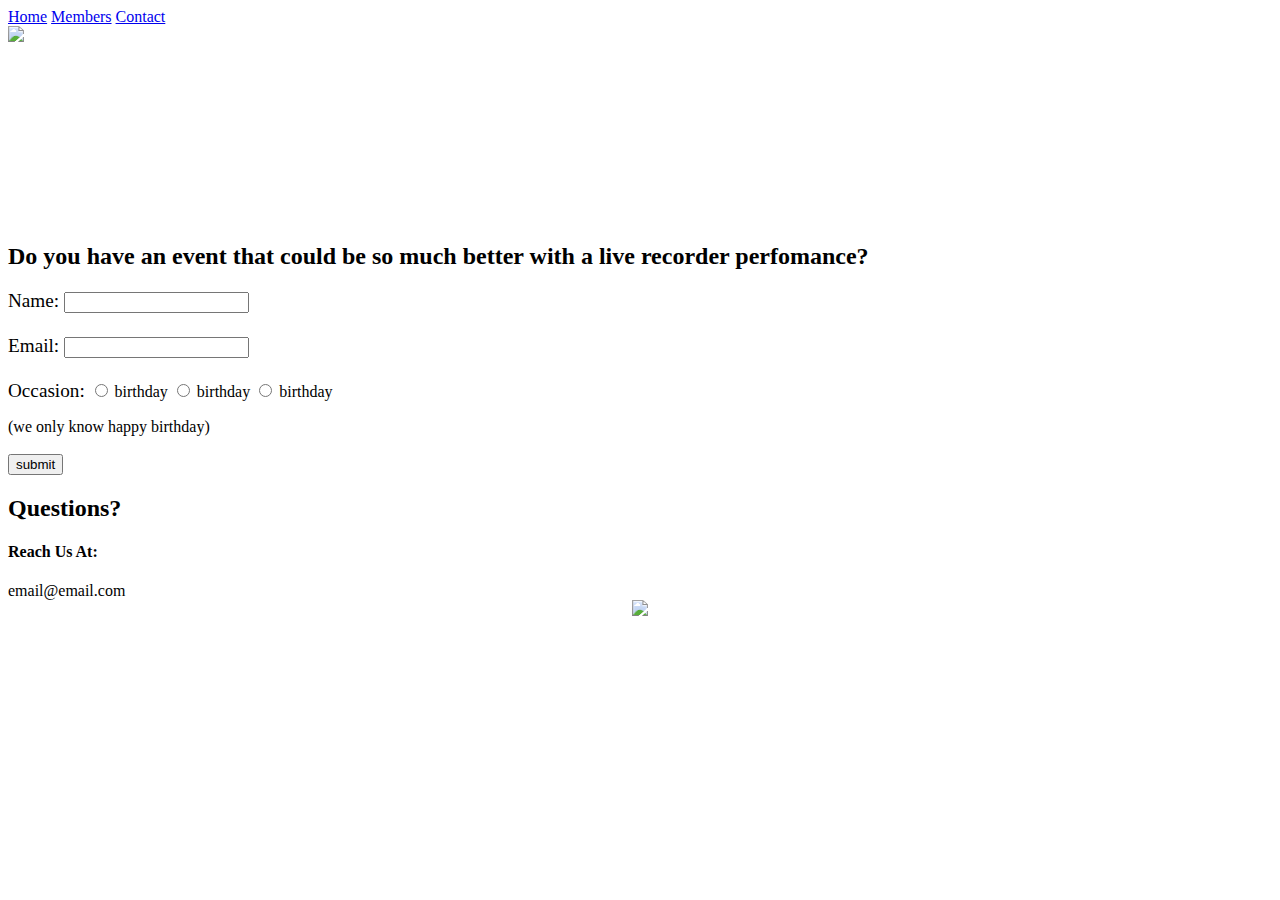
==== contact.html @ b762bcb5 "1st commit for contact.html" ====
<!doctype html>
<html>
<head>
<meta charset="UTF-8">
<title>Untitled Document</title>
<link rel="stylesheet" href="styles.css">
</head>

<body background=recorder.jpeg>
	<nav>
		<div class="navbar">
			<a href="https://lizziepimentel.github.io/cs20hw2/index.html">Home</a>
			<a href="https://lizziepimentel.github.io/cs20hw2/members.html">Members</a>
			<a href="https://lizziepimentel.github.io/cs20hw2/contact.html">Contact</a>
		</div>
	</nav>
	
	<section class="icon">
		<a href="https://lizziepimentel.github.io/cs20hw2/index.html">
			<img src="icon.png" width= 50>
		</a>
	</section>
	
	<section class="contactus">
		<h1 style="color: white">CONTACT US CONTACT US CONTACT US</h1>
		<h1 style="color: white">CONTACT US CONTACT US CONTACT US</h1>
		<h1 style="color: white">CONTACT US CONTACT US CONTACT US</h1>
	</section>
	
	<section class="form">
		<h2>
			Do you have an event that could be so much better with a live recorder perfomance?
		</h2>
		<form>
			<font color="black">
			<big>
				 Name: <input type="text" id="name" name="name">
				<br/>
				<br/>
				Email: <input type="text" id="email" name="email">
				<br/>
				<br/>
				Occasion:
			</big>
				<input type="radio" name="occasion" value="birthday"> birthday
				<input type="radio" name="occasion" value="birthday"> birthday
				<input type="radio" name="occasion" value="birthday"> birthday
			</font>
		</form>
		<p></p>
		(we only know happy birthday)
		<br/>
		<br/>
		<input type="submit" value="submit">
	</section>
	
	<p></p>
	
	<section class="contactinfo">
		<h2>
			Questions?
		</h2>
		<h4>
			Reach Us At:
		</h4>
		email@email.com
	</section>
	<center>
		<img src="recordlogo.png" width = 400>
	</center>
</body>
</html>
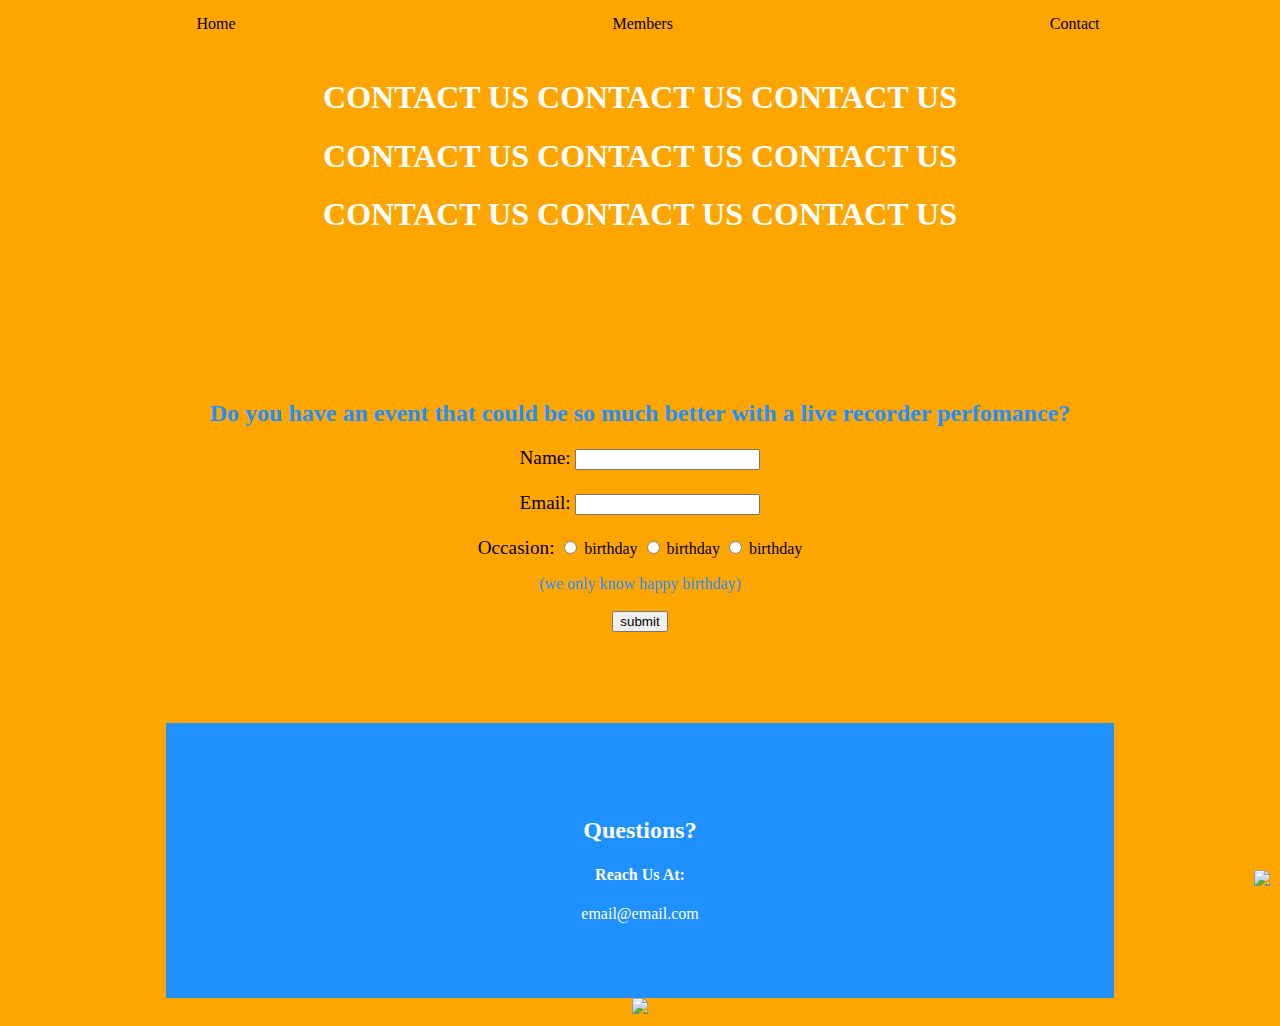
==== commit 46ba5592: "2nd commit for contact.html" ====
--- a/contact.html
+++ b/contact.html
@@ -9,14 +9,14 @@
 <body background=recorder.jpeg>
 	<nav>
 		<div class="navbar">
-			<a href="https://lizziepimentel.github.io/cs20hw2/index.html">Home</a>
-			<a href="https://lizziepimentel.github.io/cs20hw2/members.html">Members</a>
-			<a href="https://lizziepimentel.github.io/cs20hw2/contact.html">Contact</a>
+			<a href="https://lizziepimentel.github.io/cs20homework2/index.html">Home</a>
+			<a href="https://lizziepimentel.github.io/cs20homework2/members.html">Members</a>
+			<a href="https://lizziepimentel.github.io/cs20homework2/contact.html">Contact</a>
 		</div>
 	</nav>
 	
 	<section class="icon">
-		<a href="https://lizziepimentel.github.io/cs20hw2/index.html">
+		<a href="https://lizziepimentel.github.io/cs20homework2/index.html">
 			<img src="icon.png" width= 50>
 		</a>
 	</section>
--- a/styles.css
+++ b/styles.css
@@ -0,0 +1,97 @@
+/* CSS Document */
+
+body {
+	font-family: Gill Sans, san-seriff;
+	background-color: orange;
+}
+.navbar {
+	position: fixed;
+	width: 100%;
+	display: inline-flex;
+	justify-content: space-around;
+	top: 0;
+	background-color: orange;
+}
+
+.navbar a {
+	text-decoration: none;
+	padding: 15px 20px;
+	color: black;
+}
+.navbar a:hover {
+	background-color: darkorange;
+	padding: 20 px 30 px;
+}
+
+.logo {
+	text-align: center;
+    padding: 15px 0;
+}
+
+.intro-section {
+	text-align: center;
+	padding: 100px;
+}
+
+.pricing {
+	text-align: center;
+	padding: 75px 0;
+}
+.book {
+    text-align: center;
+    padding: 100px 0;
+    background-color: dodgerblue;
+    color: white;
+}
+.book a:hover {
+	background-color: floralwhite;
+}
+
+.meet {
+	text-align: center;
+	padding: 100px 0;
+}
+
+.contactus {
+	text-align: center;
+	padding: 50px 0;
+}
+
+.form {
+	text-align: center;
+	padding: 75px 0;
+	background-color: orange;
+	color: dodgerblue;
+	width: 75%;
+	margin: 0 auto;
+}
+
+.contactinfo {
+	text-align: center;
+	padding: 75px 0;
+	background-color: dodgerblue;
+	color: white;
+	width: 75%;
+	margin: 0 auto;
+}
+
+.ellie {
+	text-align: center;
+	padding: 75px 0;
+	background-color: dodgerblue;
+	color: white;
+	width: 75%;
+	margin: 0 auto;
+}
+.ellie a:hover {
+	background-color: floralwhite;
+}
+
+.icon {
+	position: fixed;
+	bottom: 10px;
+	right: 10px;
+}
+.icon a:hover {
+	background-color: floralwhite;
+}
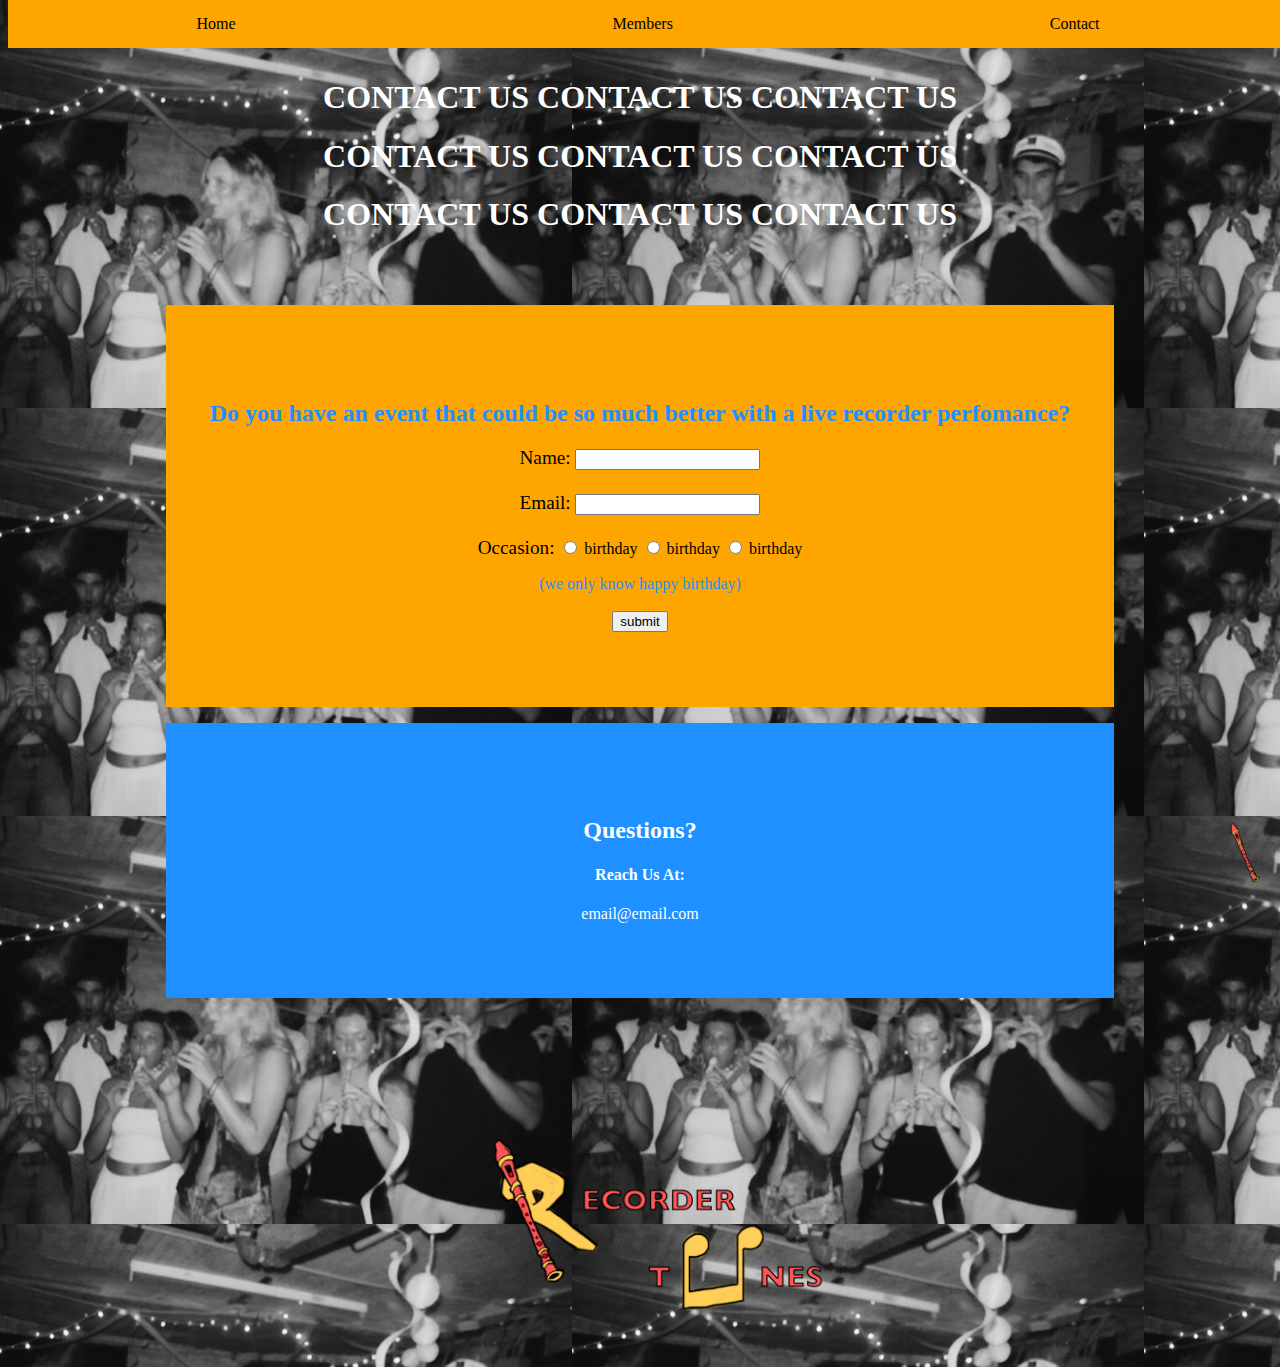
==== commit f0beeb7b: "3rd commit for contact.html" ====
--- a/contact.html
+++ b/contact.html
@@ -31,7 +31,7 @@
 		<h2>
 			Do you have an event that could be so much better with a live recorder perfomance?
 		</h2>
-		<form>
+		<form action= "#">
 			<font color="black">
 			<big>
 				 Name: <input type="text" id="name" name="name">
@@ -66,7 +66,7 @@
 		email@email.com
 	</section>
 	<center>
-		<img src="recordlogo.png" width = 400>
+		<img src="recordlogo.png" width = 500>
 	</center>
 </body>
 </html>
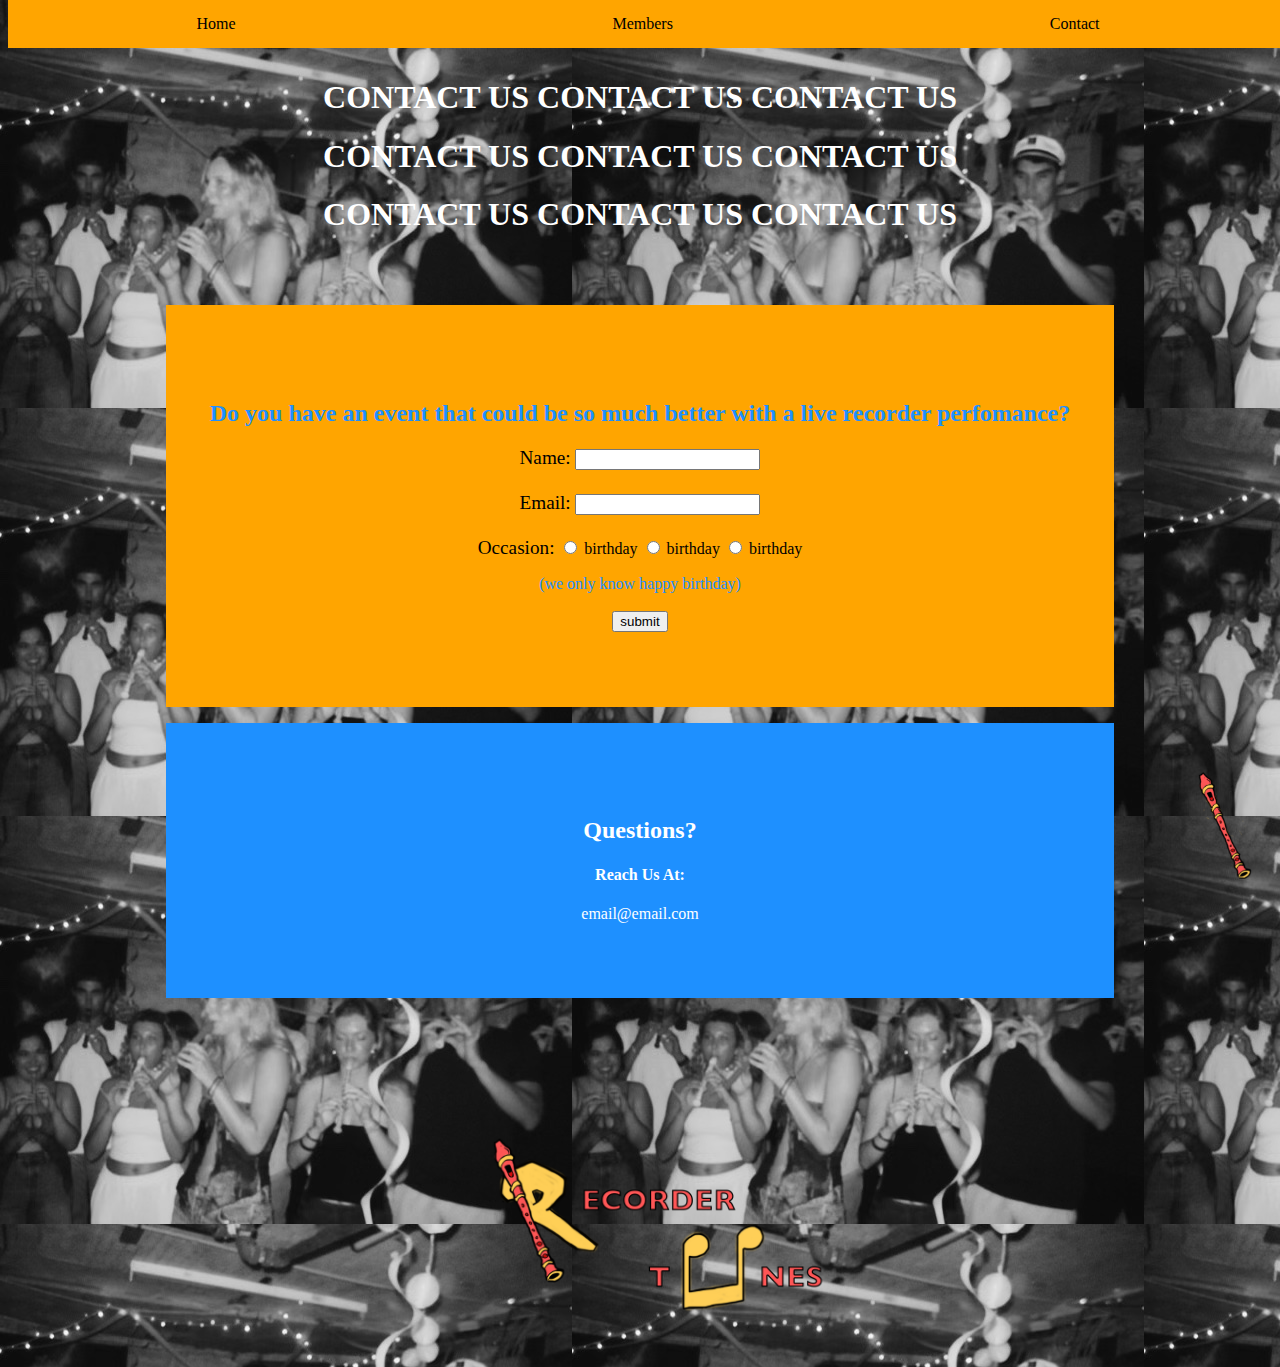
==== commit e33046d5: "Update contact.html" ====
--- a/contact.html
+++ b/contact.html
@@ -17,7 +17,7 @@
 	
 	<section class="icon">
 		<a href="https://lizziepimentel.github.io/cs20homework2/index.html">
-			<img src="icon.png" width= 50>
+			<img src="icon.png" width= 90>
 		</a>
 	</section>
 	
@@ -31,7 +31,7 @@
 		<h2>
 			Do you have an event that could be so much better with a live recorder perfomance?
 		</h2>
-		<form action= "#">
+		<form method= "get" action= "">
 			<font color="black">
 			<big>
 				 Name: <input type="text" id="name" name="name">
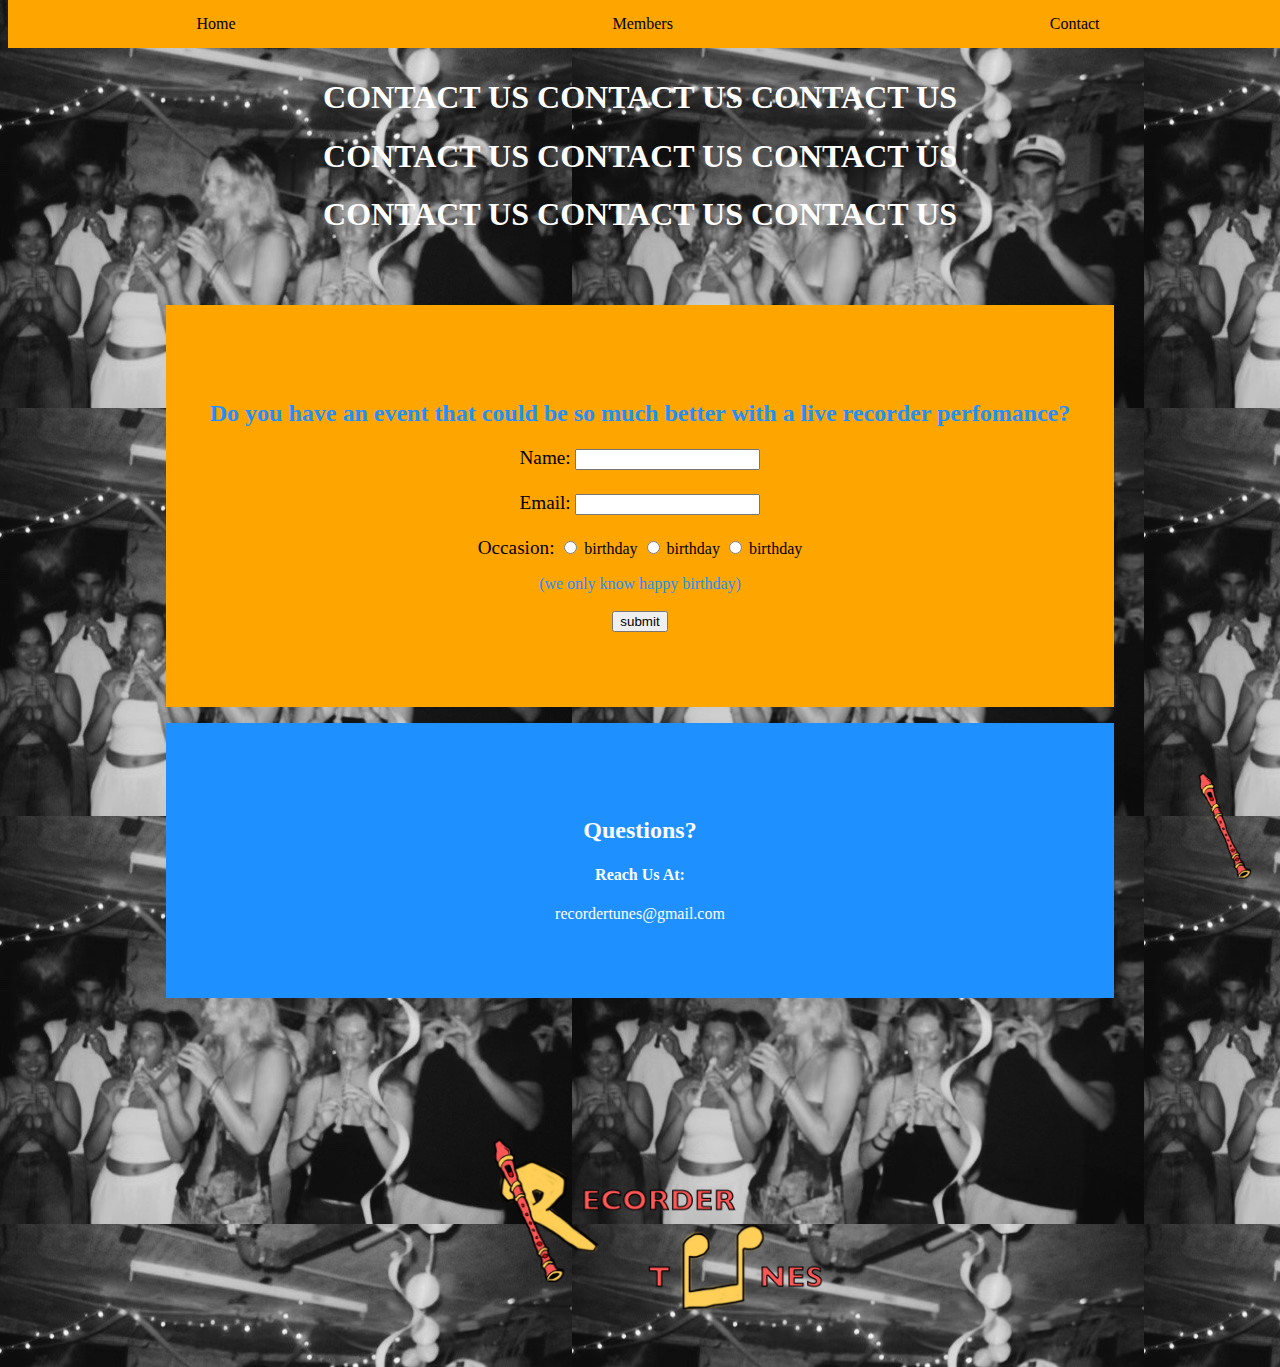
==== commit 57793328: "Update contact.html" ====
--- a/contact.html
+++ b/contact.html
@@ -31,7 +31,7 @@
 		<h2>
 			Do you have an event that could be so much better with a live recorder perfomance?
 		</h2>
-		<form method= "get" action= "">
+		<form method= "get" action= "#">
 			<font color="black">
 			<big>
 				 Name: <input type="text" id="name" name="name">
@@ -46,12 +46,12 @@
 				<input type="radio" name="occasion" value="birthday"> birthday
 				<input type="radio" name="occasion" value="birthday"> birthday
 			</font>
-		</form>
-		<p></p>
+			<p></p>
 		(we only know happy birthday)
 		<br/>
 		<br/>
 		<input type="submit" value="submit">
+		</form>
 	</section>
 	
 	<p></p>
@@ -63,7 +63,7 @@
 		<h4>
 			Reach Us At:
 		</h4>
-		email@email.com
+		recordertunes@gmail.com
 	</section>
 	<center>
 		<img src="recordlogo.png" width = 500>
--- a/styles.css
+++ b/styles.css
@@ -92,6 +92,3 @@
 	bottom: 10px;
 	right: 10px;
 }
-.icon a:hover {
-	background-color: floralwhite;
-}
